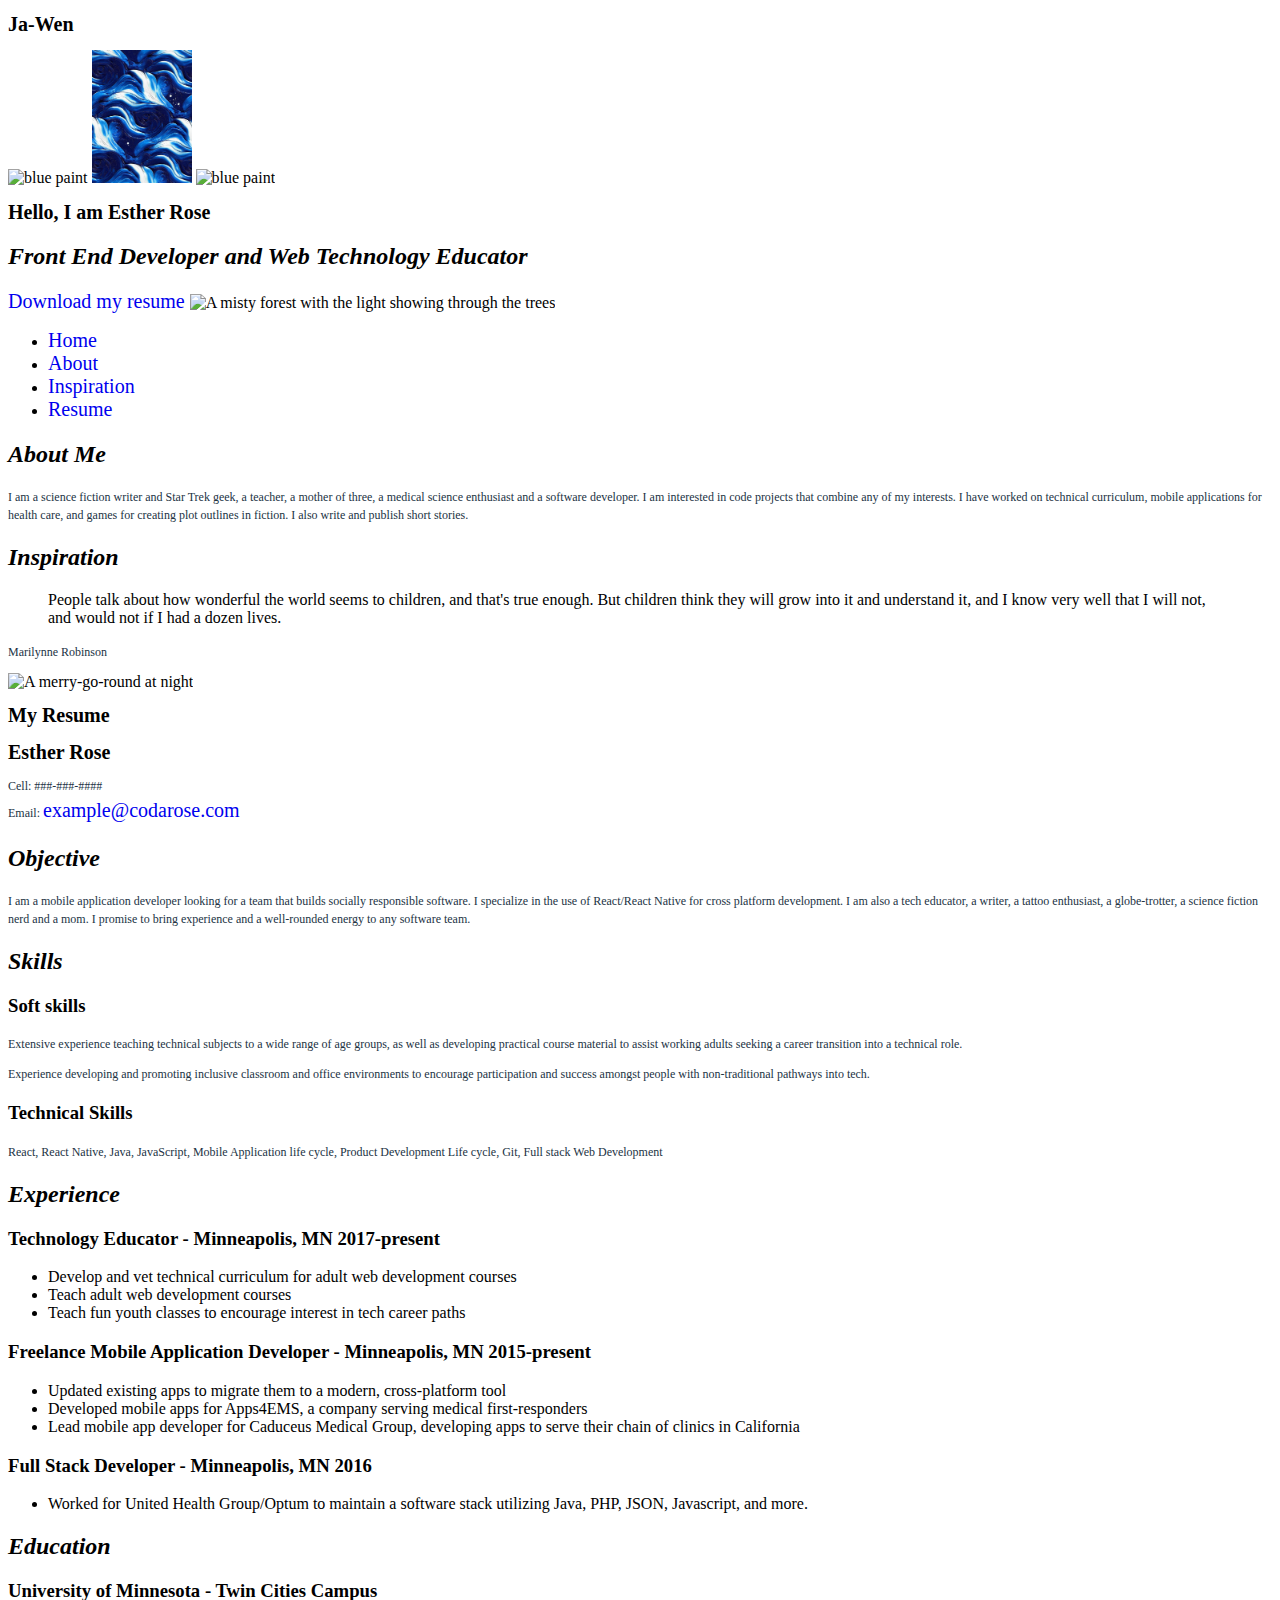
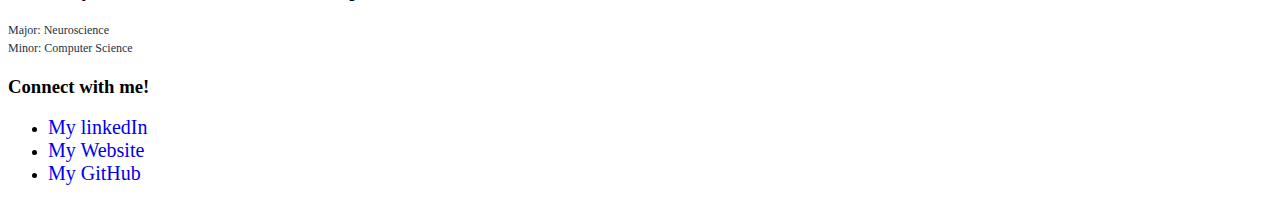
==== index.html @ b16b55e9 "first commit" ====
<!DOCTYPE html>
<html lang="en">
  <head>
    <meta charset="utf-8" />
    <h1>Ja-Wen</h1>
      <!-- <img src="images/IMG_1217.jpeg" alt="Photo of Esther with son" id="pic" /> -->
    </header>
    <article>
    <article id="bio">
      <header>
        <img src="images/lighthouse.jpg" title= "lighthouse with blue sky picture" alt="blue paint" width="100px">
        <img src="images/blue.jpg" title= "blue picture" alt="blue paint" width="100px">
        <img src="https://images.unsplash.com/photo-1566376748244-df795c3874eb?ixlib=rb-
      4.0.3&ixid=MnwxMjA3fDB8MHxwaG90by1wYWdlfHx8fGVufDB8fHx8&auto=format&fit=crop&w=464&q=80" alt="blue paint" width="100px">
    
    <title>Esther Rose's Portfolio Website</title>
    <link rel="stylesheet" href="css/styles.css" />
    <!--font-->
    <link rel="preconnect" href="https://fonts.googleapis.com">
<link rel="preconnect" href="https://fonts.gstatic.com" crossorigin>
<link href="https://fonts.googleapis.com/css2?family=Gloria+Hallelujah&family=Kalam:wght@300&family=Old+Standard+TT&display=swap" rel="stylesheet">
    <link rel="preconnect" href="https://fonts.googleapis.com">
<link rel="preconnect" href="https://fonts.gstatic.com" crossorigin>
<link href="https://fonts.googleapis.com/css2?family=Great+Vibes&family=Kalam:wght@300&display=swap" rel="stylesheet">
  </head>

  <body>
    <article id="bio">
      <header>
        <!--replace my name with yours-->
        <h1>Hello, I am <span>Esther Rose</span></h1>
        <!--replace my job title with yours. You can make one up
        if you aren't sure what to write.-->
        <h2>Front End Developer and Web Technology Educator</h2>

        <!--include a download link to your resume here-->
        <a href="assets/resume.txt" download="estherroseresume.txt">
          Download my resume
        </a>
        <img
          src="images/mistyforest.jpg"
          alt="A misty forest with the light showing through the trees"
          width="1000px"
          title="A beautiful forest scene that reminds me of my childhood"
        />
        <!-- *********** -->
        <!--include your image here.
        Include a width attribute, with a width of 400 px for now.
        Makes sure to include an alt attribute as well.
        Include a title attribute that describes the image when the mouse
        hovers over it.-->
        <nav id="topnav">
          <ul>
            <!--add ids to create internal page links to the relevant sections-->
            <li><a href="#bio">Home</a></li>
            <li><a href="#about">About</a></li>
            <li><a href="#inspiration">Inspiration</a></li>
            <li><a href="#resume">Resume</a></li>
          </ul>
        </nav>
      </header>
      <section id="about">
        <h2>About Me</h2>
        <p>
          I am a science fiction writer and Star Trek geek, a teacher, a mother
          of three, a medical science enthusiast and a software developer. I am
          interested in code projects that combine any of my interests. I have
          worked on technical curriculum, mobile applications for health care,
          and games for creating plot outlines in fiction. I also write and
          publish short stories.
        </p>
      </section>

      <section id="inspiration">
        <h2>Inspiration</h2>
        <!--replace my quote with your selection-->
        <blockquote>
          People talk about how wonderful the world seems to children, and
          that's true enough. But children think they will grow into it and
          understand it, and I know very well that I will not, and would not if
          I had a dozen lives.
        </blockquote>
        <p title="author of the quote">Marilynne Robinson</p>
        <img
          src="https://images.unsplash.com/photo-1558805063-ce2c515264e2?ixlib=rb-4.0.3&ixid=MnwxMjA3fDB8MHxwaG90by1wYWdlfHx8fGVufDB8fHx8&auto=format&fit=crop&w=2073&q=80"
          alt="A merry-go-round at night"
          width="600px"
        />
        <!-- *********** -->
        <!--include an image that you like from unsplash! This will be a remote image-->
      </section>
    </article>

    <article id="resume">
      <h1>My Resume</h1>
      <header>
        <h1>Esther Rose</h1>
      </header>

      <section id="contact-info">
        <p>
          Cell: <span class="tel">###-###-####</span><br />
          Email:
          <a class="email" href="mailto:example@codarose.com">
            example@codarose.com
          </a>
        </p>
      </section>
      <!--replace my objective with yours - what job do you want?-->
      <section id="objective">
        <h2>Objective</h2>
        <p>
          I am a mobile application developer looking for a team that builds
          socially responsible software. I specialize in the use of React/React
          Native for cross platform development. I am also a tech educator, a
          writer, a tattoo enthusiast, a globe-trotter, a science fiction nerd
          and a mom. I promise to bring experience and a well-rounded energy to
          any software team.
        </p>
      </section>

      <section id="skills">
        <!--replace my skills with yours!-->

        <h2>Skills</h2>
        <!--soft skills are like social skills, for example, working on a team-->
        <h3>Soft skills</h3>
        <p>
          Extensive experience teaching technical subjects to a wide range of
          age groups, as well as developing practical course material to assist
          working adults seeking a career transition into a technical role.
        </p>
        <p>
          Experience developing and promoting inclusive classroom and office
          environments to encourage participation and success amongst people
          with non-traditional pathways into tech.
        </p>
        <!--technical skill are like, operating a machine, sewing/altering clothing,
        programming, fixing cars, editing documents, etc.-->
        <h3>Technical Skills</h3>
        <p>
          React, React Native, Java, JavaScript, Mobile Application life cycle,
          Product Development Life cycle, Git, Full stack Web Development
        </p>
      </section>
      <!--replace my experience information with yours. You can add more 
        parts if you want to add more than 3 work experiences.-->
      <section id="experience">
        <h2>Experience</h2>
        <h3>
          Technology Educator -
          <span> Minneapolis, MN 2017-present </span>
        </h3>
        <ul>
          <li>
            Develop and vet technical curriculum for adult web development
            courses
          </li>
          <li>Teach adult web development courses</li>
          <li>
            Teach fun youth classes to encourage interest in tech career paths
          </li>
        </ul>
        <h3>
          Freelance Mobile Application Developer -
          <span>Minneapolis, MN 2015-present</span>
        </h3>
        <ul>
          <li>
            Updated existing apps to migrate them to a modern, cross-platform
            tool
          </li>
          <li>
            Developed mobile apps for Apps4EMS, a company serving medical
            first-responders
          </li>
          <li>
            Lead mobile app developer for Caduceus Medical Group, developing
            apps to serve their chain of clinics in California
          </li>
        </ul>
        <h3>
          Full Stack Developer -
          <span>Minneapolis, MN 2016</span>
        </h3>
        <ul>
          <li>
            Worked for United Health Group/Optum to maintain a software stack
            utilizing Java, PHP, JSON, Javascript, and more.
          </li>
        </ul>
      </section>

      <section id="education">
        <!--replace my information with yours. You can include certifications and courses
          you took outside of college/university. If you prefer, you can also remove this section.-->
        <h2>Education</h2>
        <h3>University of Minnesota - Twin Cities Campus</h3>
        <p>
          Major: Neuroscience<br />
          Minor: Computer Science
        </p>
      </section>

      <footer>
        <h3>Connect with me!</h3>
        <nav id="footernav">
          <ul>
            <!--create links to your professional websites here-->
            <li>
              <a
                href="https://www.linkedin.com/in/esther-kearney-4757698a/"
                target="_blank"
              >
                My linkedIn
              </a>
            </li>
            <li><a href="www.codarose.com" target="_blank">My Website</a></li>
            <li>
              <a href="https://www.github.com/codarose" target="_blank">
                My GitHub
              </a>
            </li>
          </ul>
        </nav>
      </footer>
    </article>
  </body>
</html>
---- css/styles.css ----
/* this is a comment line*/
p {
    font-size: 12px;
    color: #223344;
}

h1 { 
    font-size: 20px;
    font-family: 'old Standard TT', serif;

}

h2 {
    font-style: italic;
}
html {
    font-family: 'Kalam', cursive;
    font-family: 'Gloria Hallelujah', cursive;
font-family: 'Kalam', cursive;
font-family: 'Old Standard TT', serif;
}
header a {
    font-size: 20px;
    text-decoration: none;
}

p {
    line-height: 1.5;
}
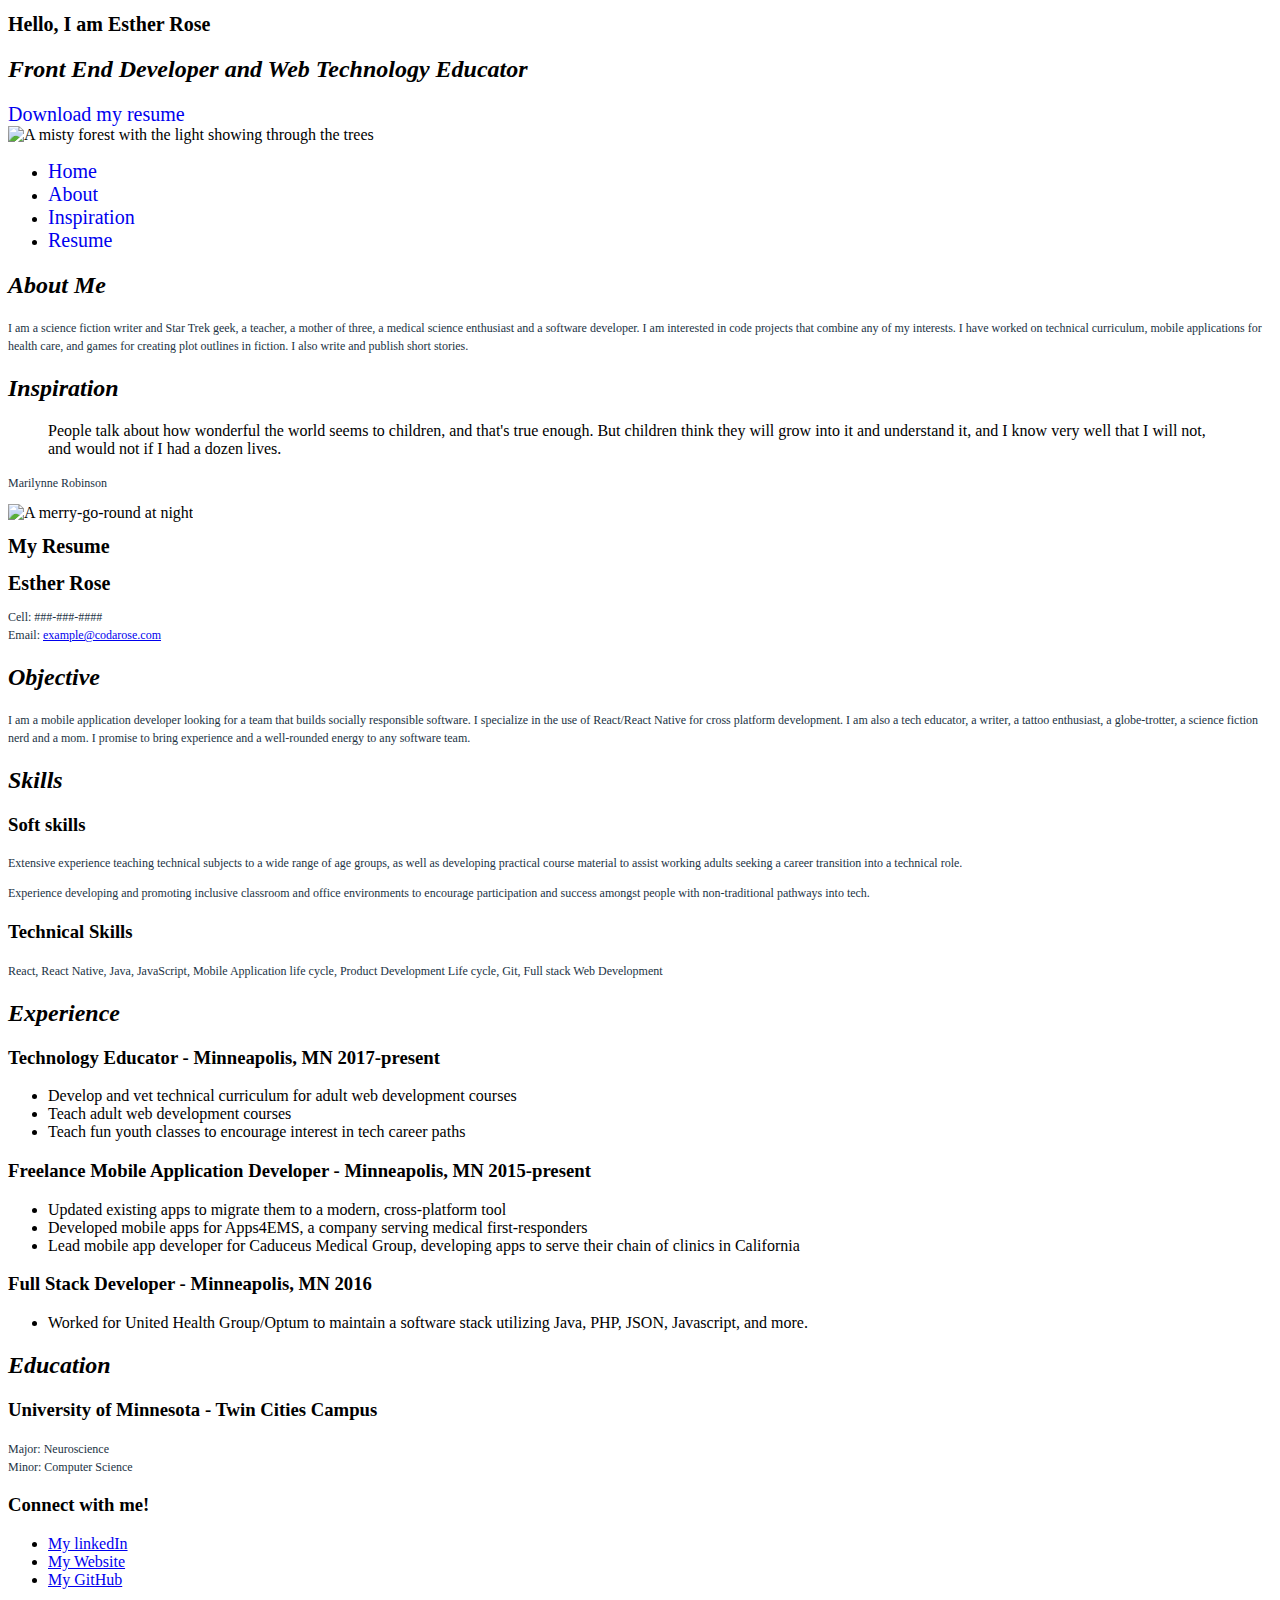
==== commit 60252983: "update" ====
--- a/index.html
+++ b/index.html
@@ -2,26 +2,15 @@
 <html lang="en">
   <head>
     <meta charset="utf-8" />
-    <h1>Ja-Wen</h1>
-      <!-- <img src="images/IMG_1217.jpeg" alt="Photo of Esther with son" id="pic" /> -->
-    </header>
-    <article>
-    <article id="bio">
-      <header>
-        <img src="images/lighthouse.jpg" title= "lighthouse with blue sky picture" alt="blue paint" width="100px">
-        <img src="images/blue.jpg" title= "blue picture" alt="blue paint" width="100px">
-        <img src="https://images.unsplash.com/photo-1566376748244-df795c3874eb?ixlib=rb-
-      4.0.3&ixid=MnwxMjA3fDB8MHxwaG90by1wYWdlfHx8fGVufDB8fHx8&auto=format&fit=crop&w=464&q=80" alt="blue paint" width="100px">
-    
     <title>Esther Rose's Portfolio Website</title>
     <link rel="stylesheet" href="css/styles.css" />
-    <!--font-->
-    <link rel="preconnect" href="https://fonts.googleapis.com">
-<link rel="preconnect" href="https://fonts.gstatic.com" crossorigin>
-<link href="https://fonts.googleapis.com/css2?family=Gloria+Hallelujah&family=Kalam:wght@300&family=Old+Standard+TT&display=swap" rel="stylesheet">
-    <link rel="preconnect" href="https://fonts.googleapis.com">
-<link rel="preconnect" href="https://fonts.gstatic.com" crossorigin>
-<link href="https://fonts.googleapis.com/css2?family=Great+Vibes&family=Kalam:wght@300&display=swap" rel="stylesheet">
+    <!--fonts-->
+    <link rel="preconnect" href="https://fonts.googleapis.com" />
+    <link rel="preconnect" href="https://fonts.gstatic.com" crossorigin />
+    <link
+      href="https://fonts.googleapis.com/css2?family=Barlow:wght@100&family=Josefin+Sans&family=Raleway:wght@100&display=swap"
+      rel="stylesheet"
+    />
   </head>
 
   <body>
@@ -34,9 +23,11 @@
         <h2>Front End Developer and Web Technology Educator</h2>
 
         <!--include a download link to your resume here-->
-        <a href="assets/resume.txt" download="estherroseresume.txt">
-          Download my resume
-        </a>
+        <div id="download">
+          <a href="assets/resume.txt" download="estherroseresume.txt">
+            Download my resume
+          </a>
+        </div>
         <img
           src="images/mistyforest.jpg"
           alt="A misty forest with the light showing through the trees"
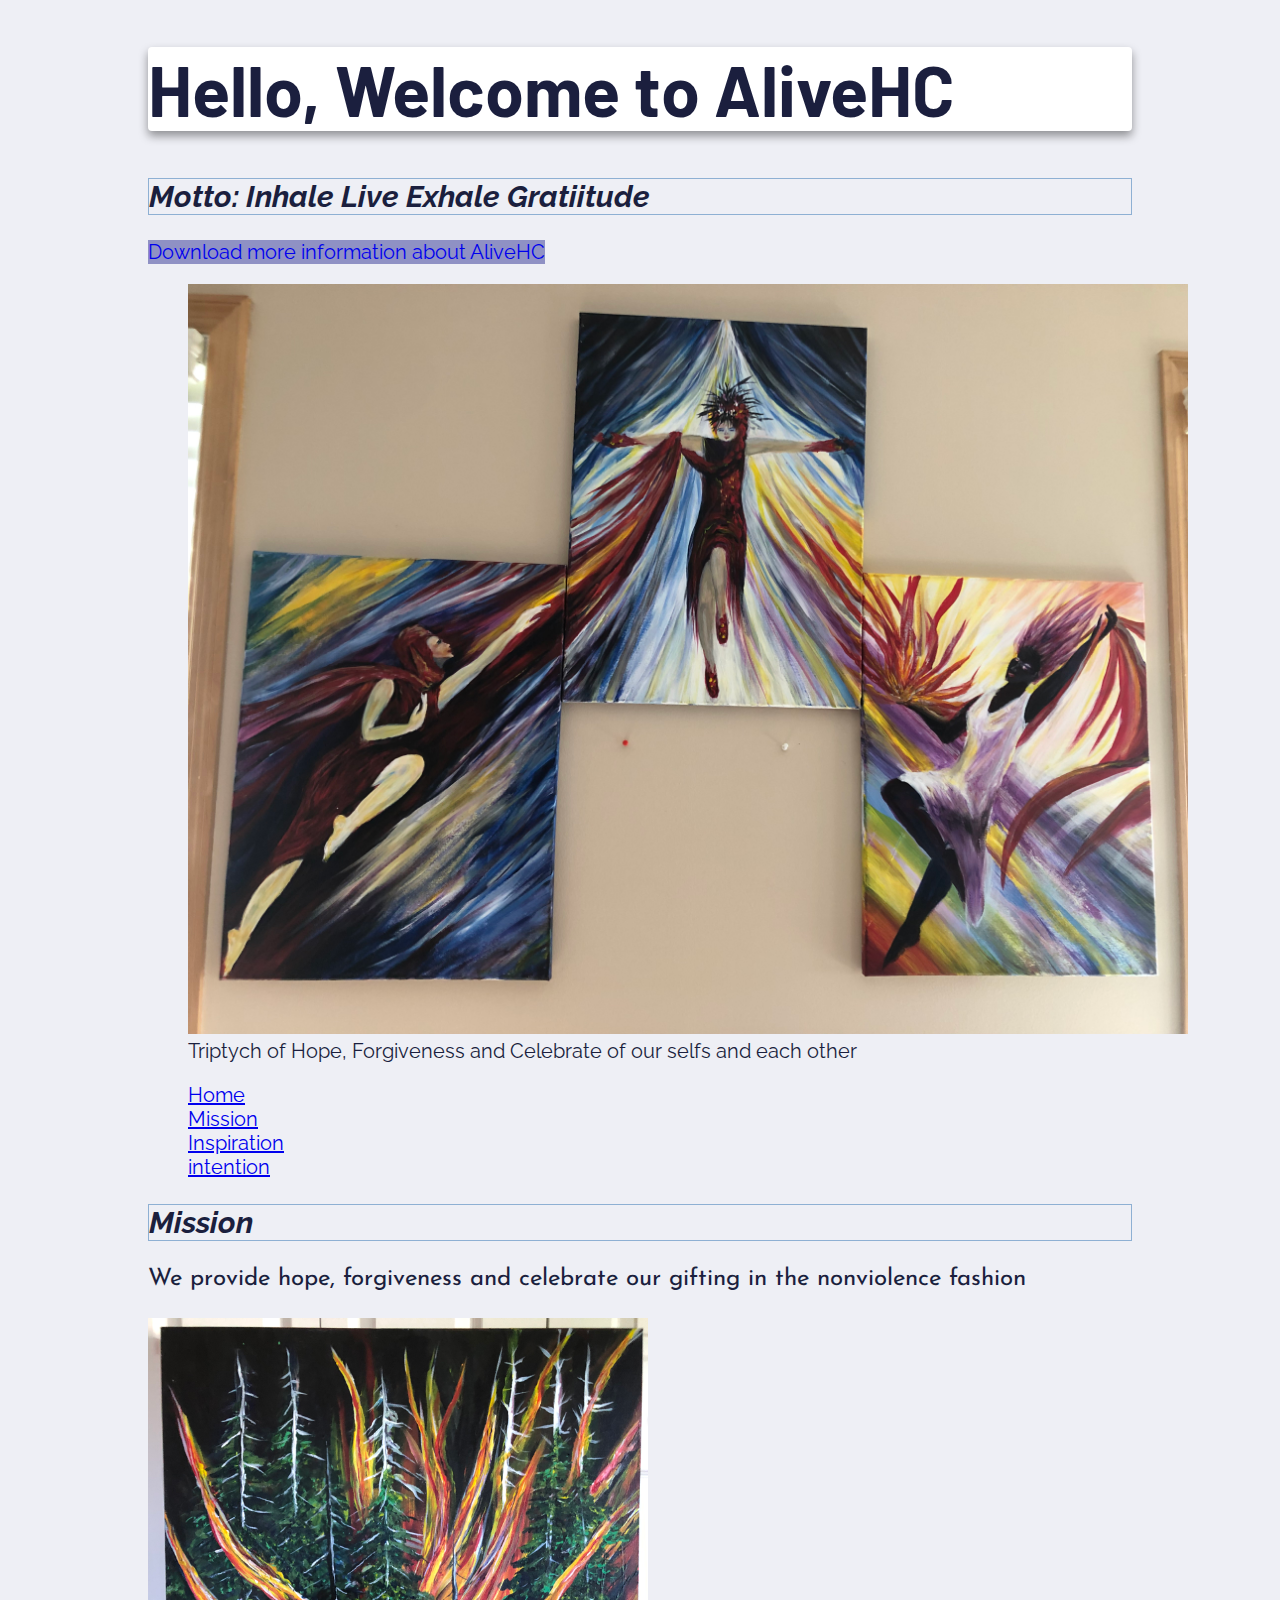
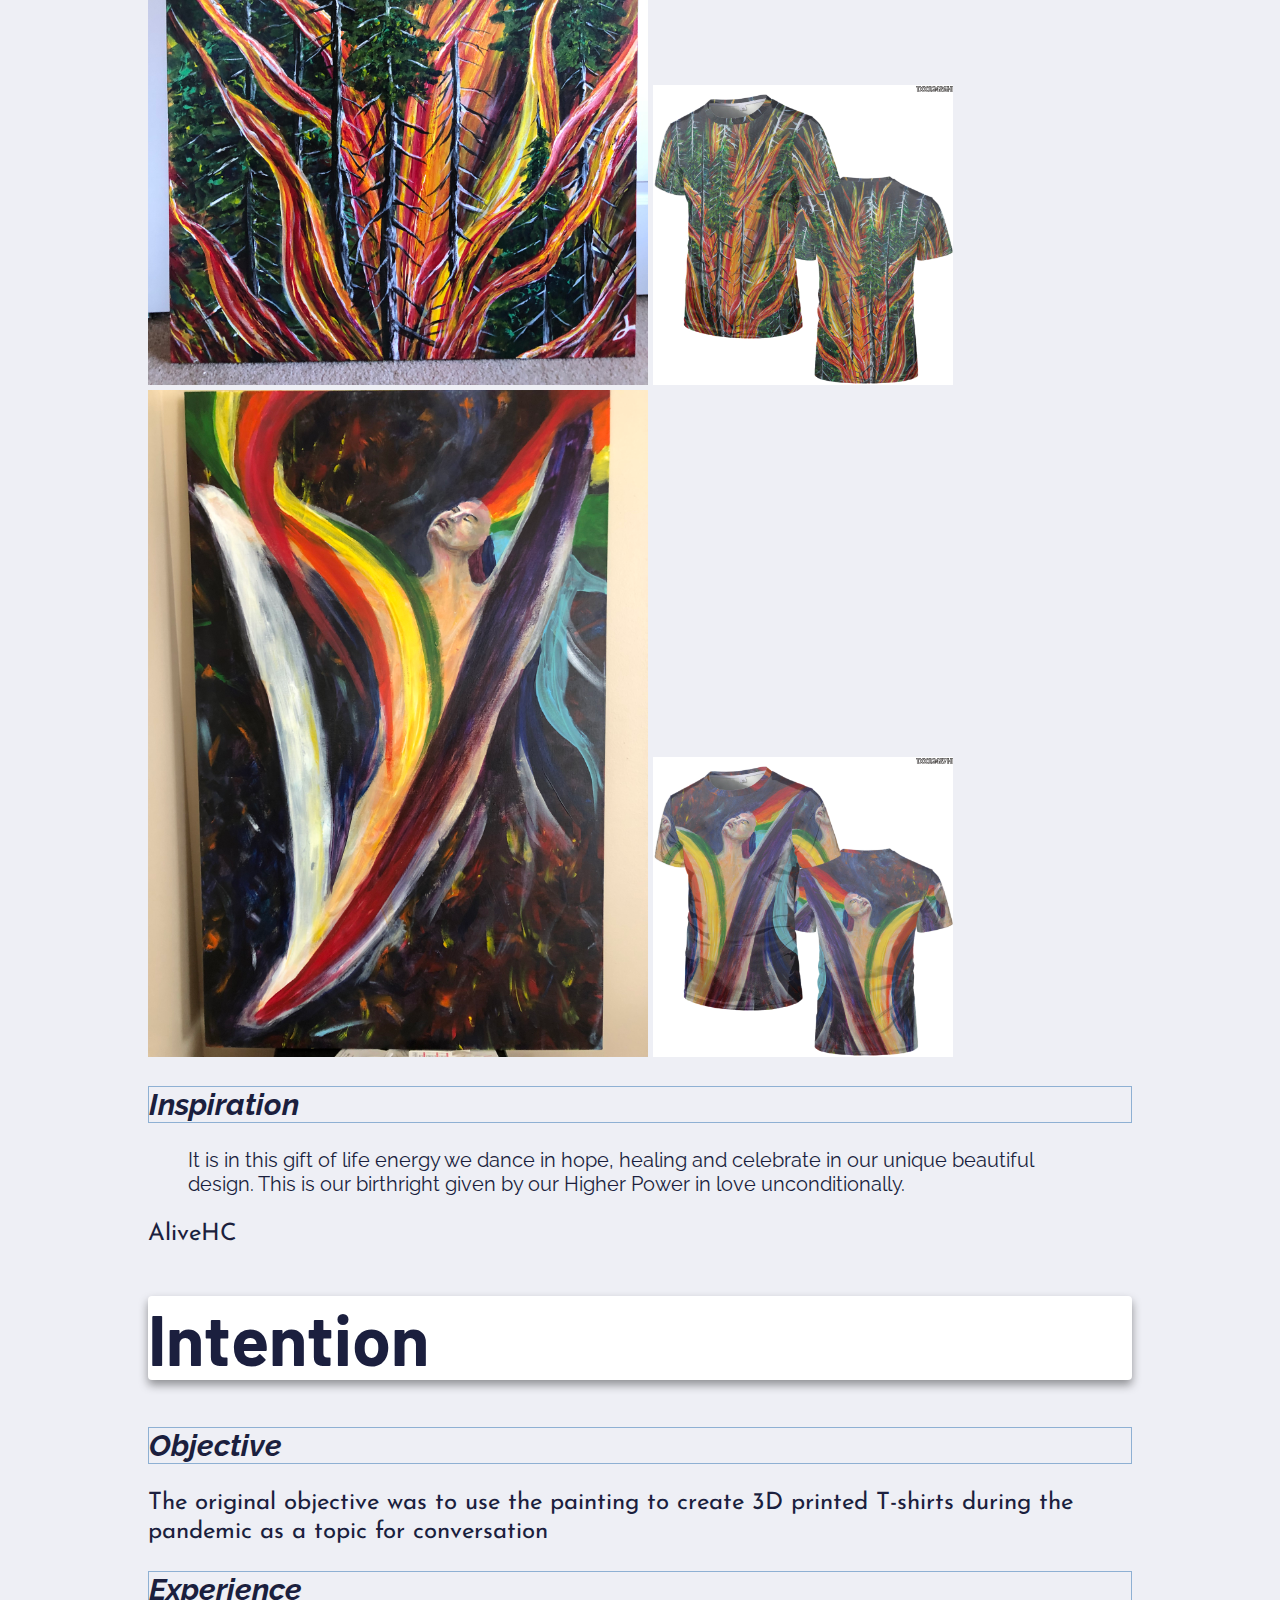
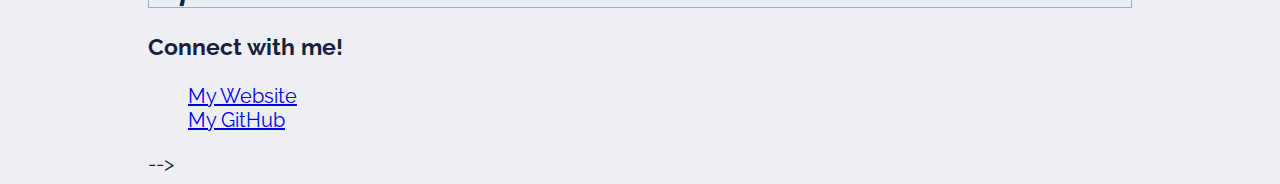
==== commit 3ff01431: "testing" ====
--- a/index.html
+++ b/index.html
@@ -2,7 +2,7 @@
 <html lang="en">
   <head>
     <meta charset="utf-8" />
-    <title>Esther Rose's Portfolio Website</title>
+    <title>AliveHC</title>
     <link rel="stylesheet" href="css/styles.css" />
     <!--fonts-->
     <link rel="preconnect" href="https://fonts.googleapis.com" />
@@ -17,198 +17,131 @@
     <article id="bio">
       <header>
         <!--replace my name with yours-->
-        <h1>Hello, I am <span>Esther Rose</span></h1>
+        <h1>Hello, Welcome to<span> AliveHC</span></h1>
         <!--replace my job title with yours. You can make one up
         if you aren't sure what to write.-->
-        <h2>Front End Developer and Web Technology Educator</h2>
+        <h2>Motto: Inhale Live Exhale Gratiitude</h2>
 
         <!--include a download link to your resume here-->
         <div id="download">
           <a href="assets/resume.txt" download="estherroseresume.txt">
-            Download my resume
+            Download more information about AliveHC
           </a>
         </div>
+        </header>
+        <figure>
         <img
-          src="images/mistyforest.jpg"
-          alt="A misty forest with the light showing through the trees"
+          src="images/characters.jpg"
+          alt="Reach Balance Send"
           width="1000px"
-          title="A beautiful forest scene that reminds me of my childhood"
-        />
+          title="3 characters"
+          />
+          <figcaption>Triptych of Hope, Forgiveness and Celebrate of our selfs and each other </figcaption> 
+    
+        </figure>
         <!-- *********** -->
         <!--include your image here.
         Include a width attribute, with a width of 400 px for now.
         Makes sure to include an alt attribute as well.
         Include a title attribute that describes the image when the mouse
         hovers over it.-->
+
         <nav id="topnav">
           <ul>
             <!--add ids to create internal page links to the relevant sections-->
             <li><a href="#bio">Home</a></li>
-            <li><a href="#about">About</a></li>
+            <li><a href="#mission">Mission</a></li>
             <li><a href="#inspiration">Inspiration</a></li>
-            <li><a href="#resume">Resume</a></li>
+            <li><a href="#intention">intention</a></li>
           </ul>
         </nav>
       </header>
-      <section id="about">
-        <h2>About Me</h2>
+      <section id="mission">
+        <h2>Mission</h2>
         <p>
-          I am a science fiction writer and Star Trek geek, a teacher, a mother
-          of three, a medical science enthusiast and a software developer. I am
-          interested in code projects that combine any of my interests. I have
-          worked on technical curriculum, mobile applications for health care,
-          and games for creating plot outlines in fiction. I also write and
-          publish short stories.
+          We provide hope, forgiveness and celebrate our gifting in the nonviolence fashion
         </p>
       </section>
 
-      <section id="inspiration">
-        <h2>Inspiration</h2>
-        <!--replace my quote with your selection-->
-        <blockquote>
-          People talk about how wonderful the world seems to children, and
-          that's true enough. But children think they will grow into it and
-          understand it, and I know very well that I will not, and would not if
-          I had a dozen lives.
-        </blockquote>
-        <p title="author of the quote">Marilynne Robinson</p>
-        <img
+        <!--
           src="https://images.unsplash.com/photo-1558805063-ce2c515264e2?ixlib=rb-4.0.3&ixid=MnwxMjA3fDB8MHxwaG90by1wYWdlfHx8fGVufDB8fHx8&auto=format&fit=crop&w=2073&q=80"
           alt="A merry-go-round at night"
           width="600px"
         />
-        <!-- *********** -->
+      -->
+      <img
+      src="images/trees.jpg"
+      alt="Original Painting"
+      width="500px"
+      title="Fire in Nature"
+    />
+      <img
+      src="images/t-trees.jpg"
+      alt="t-shirt"
+      width="300px"
+      title="exercise shirt"
+
+    />
+    <img
+    src="images/victory.jpg"
+    alt="Original Painting"
+    width="500px"
+    title="V to V"
+  />
+    <img
+    src="images/t-victory.JPG"
+    alt="t-shirt"
+    width="300px"
+    title="exercise shirt"
+
+  />
+    <section id="inspiration">
+      <h2>Inspiration</h2>
+      <!--replace my quote with your selection-->
+      <blockquote>
+        It is in this gift of life energy we dance in hope, healing and celebrate in our unique beautiful design. This is our birthright given by our Higher Power in love unconditionally.
+      </blockquote>
+      <p title="author of the quote"
+      >AliveHC</p>
         <!--include an image that you like from unsplash! This will be a remote image-->
       </section>
+    
     </article>
 
-    <article id="resume">
-      <h1>My Resume</h1>
-      <header>
-        <h1>Esther Rose</h1>
-      </header>
-
-      <section id="contact-info">
-        <p>
-          Cell: <span class="tel">###-###-####</span><br />
-          Email:
-          <a class="email" href="mailto:example@codarose.com">
-            example@codarose.com
-          </a>
+    <article id="intention">
+      <h1>Intention</h1>
+              </a>
         </p>
       </section>
       <!--replace my objective with yours - what job do you want?-->
-      <section id="objective">
+  <section id="objective">
         <h2>Objective</h2>
         <p>
-          I am a mobile application developer looking for a team that builds
-          socially responsible software. I specialize in the use of React/React
-          Native for cross platform development. I am also a tech educator, a
-          writer, a tattoo enthusiast, a globe-trotter, a science fiction nerd
-          and a mom. I promise to bring experience and a well-rounded energy to
-          any software team.
+          The original objective was to use the painting to create 3D printed T-shirts during the pandemic as a topic for conversation
         </p>
       </section>
-
-      <section id="skills">
-        <!--replace my skills with yours!-->
-
-        <h2>Skills</h2>
-        <!--soft skills are like social skills, for example, working on a team-->
-        <h3>Soft skills</h3>
-        <p>
-          Extensive experience teaching technical subjects to a wide range of
-          age groups, as well as developing practical course material to assist
-          working adults seeking a career transition into a technical role.
-        </p>
-        <p>
-          Experience developing and promoting inclusive classroom and office
-          environments to encourage participation and success amongst people
-          with non-traditional pathways into tech.
-        </p>
-        <!--technical skill are like, operating a machine, sewing/altering clothing,
-        programming, fixing cars, editing documents, etc.-->
-        <h3>Technical Skills</h3>
-        <p>
-          React, React Native, Java, JavaScript, Mobile Application life cycle,
-          Product Development Life cycle, Git, Full stack Web Development
-        </p>
-      </section>
-      <!--replace my experience information with yours. You can add more 
+     <!--replace my experience information with yours. You can add more 
         parts if you want to add more than 3 work experiences.-->
       <section id="experience">
         <h2>Experience</h2>
-        <h3>
-          Technology Educator -
-          <span> Minneapolis, MN 2017-present </span>
-        </h3>
-        <ul>
-          <li>
-            Develop and vet technical curriculum for adult web development
-            courses
-          </li>
-          <li>Teach adult web development courses</li>
-          <li>
-            Teach fun youth classes to encourage interest in tech career paths
-          </li>
-        </ul>
-        <h3>
-          Freelance Mobile Application Developer -
-          <span>Minneapolis, MN 2015-present</span>
-        </h3>
-        <ul>
-          <li>
-            Updated existing apps to migrate them to a modern, cross-platform
-            tool
-          </li>
-          <li>
-            Developed mobile apps for Apps4EMS, a company serving medical
-            first-responders
-          </li>
-          <li>
-            Lead mobile app developer for Caduceus Medical Group, developing
-            apps to serve their chain of clinics in California
-          </li>
-        </ul>
-        <h3>
-          Full Stack Developer -
-          <span>Minneapolis, MN 2016</span>
-        </h3>
-        <ul>
-          <li>
-            Worked for United Health Group/Optum to maintain a software stack
-            utilizing Java, PHP, JSON, Javascript, and more.
-          </li>
-        </ul>
-      </section>
-
-      <section id="education">
-        <!--replace my information with yours. You can include certifications and courses
-          you took outside of college/university. If you prefer, you can also remove this section.-->
-        <h2>Education</h2>
-        <h3>University of Minnesota - Twin Cities Campus</h3>
-        <p>
-          Major: Neuroscience<br />
-          Minor: Computer Science
-        </p>
-      </section>
-
+ 
       <footer>
         <h3>Connect with me!</h3>
         <nav id="footernav">
           <ul>
             <!--create links to your professional websites here-->
+        
             <li>
-              <a
-                href="https://www.linkedin.com/in/esther-kearney-4757698a/"
-                target="_blank"
+              <a 
+              href="www.codarose.com" 
+              target="_blank"
               >
-                My linkedIn
-              </a>
-            </li>
-            <li><a href="www.codarose.com" target="_blank">My Website</a></li>
+              My Website</a></li>
             <li>
-              <a href="https://www.github.com/codarose" target="_blank">
+              <a 
+              href="https://github.com/jawenyu16?tab=repositories" 
+              target="_blank"
+              >
                 My GitHub
               </a>
             </li>
@@ -216,5 +149,6 @@
         </nav>
       </footer>
     </article>
+  -->
   </body>
 </html>--- a/css/styles.css
+++ b/css/styles.css
@@ -1,31 +1,76 @@
+/* This is where we will put our 
+color scheme */
 
-
-/* this is a comment line*/
-p {
-    font-size: 12px;
-    color: #223344;
+:root {
+  --light-color: #eeeff5;
+  --dark-color: #1b1f3e;
+  --brand-color: #5250c7;
+  --light-accent: #8eb0d3;
+  --dark-accent: #8f91c4;
 }
 
-h1 { 
-    font-size: 20px;
-    font-family: 'old Standard TT', serif;
+/* Styles that can be deleted
+Just for Practice */
 
+html {
+  max-width: 1000px;
+  margin: 0 auto;
+  font-size: 20px;
+  font-family: "Raleway", sans-serif;
+  box-sizing: border-box;
+
+  background-color: var(--light-color);
+  color: var(--dark-color);
+}
+
+h1 {
+  font-size: 3.5rem;
+  font-family: "Barlow", sans-serif;
+  background-color: white;
+  border-radius: 4px;
+  box-shadow: 0px 5px 10px 0px rgba(0, 0, 0, 0.4);
+}
+
+#download {
+  margin-bottom: 1rem;
+}
+header img {
+  width: 100%;
 }
 
 h2 {
-    font-style: italic;
+  font-style: italic;
+  border-style: solid;
+  border-width: 1px;
+  border-color: var(--light-accent);
 }
-html {
-    font-family: 'Kalam', cursive;
-    font-family: 'Gloria Hallelujah', cursive;
-font-family: 'Kalam', cursive;
-font-family: 'Old Standard TT', serif;
+nav ul {
+  list-style-type: none;
 }
 header a {
-    font-size: 20px;
-    text-decoration: none;
+  font-size: 20px;
+  text-decoration: none;
+  background-color: var(--dark-accent);
 }
 
 p {
-    line-height: 1.5;
+  line-height: 1.2;
+  font-size: 1.2rem;
+  font-family: "Josefin Sans", sans-serif;
+}
+
+#resume h1 {
+  font-size: 2rem;
+  font-weight: bold;
+  text-decoration: underline;
+}
+
+#resume header h1 {
+  text-decoration: none;
+}
+
+#resume li {
+  line-height: 1.2;
+  font-size: 1.2rem;
+  font-family: "Josefin Sans", sans-serif;
 }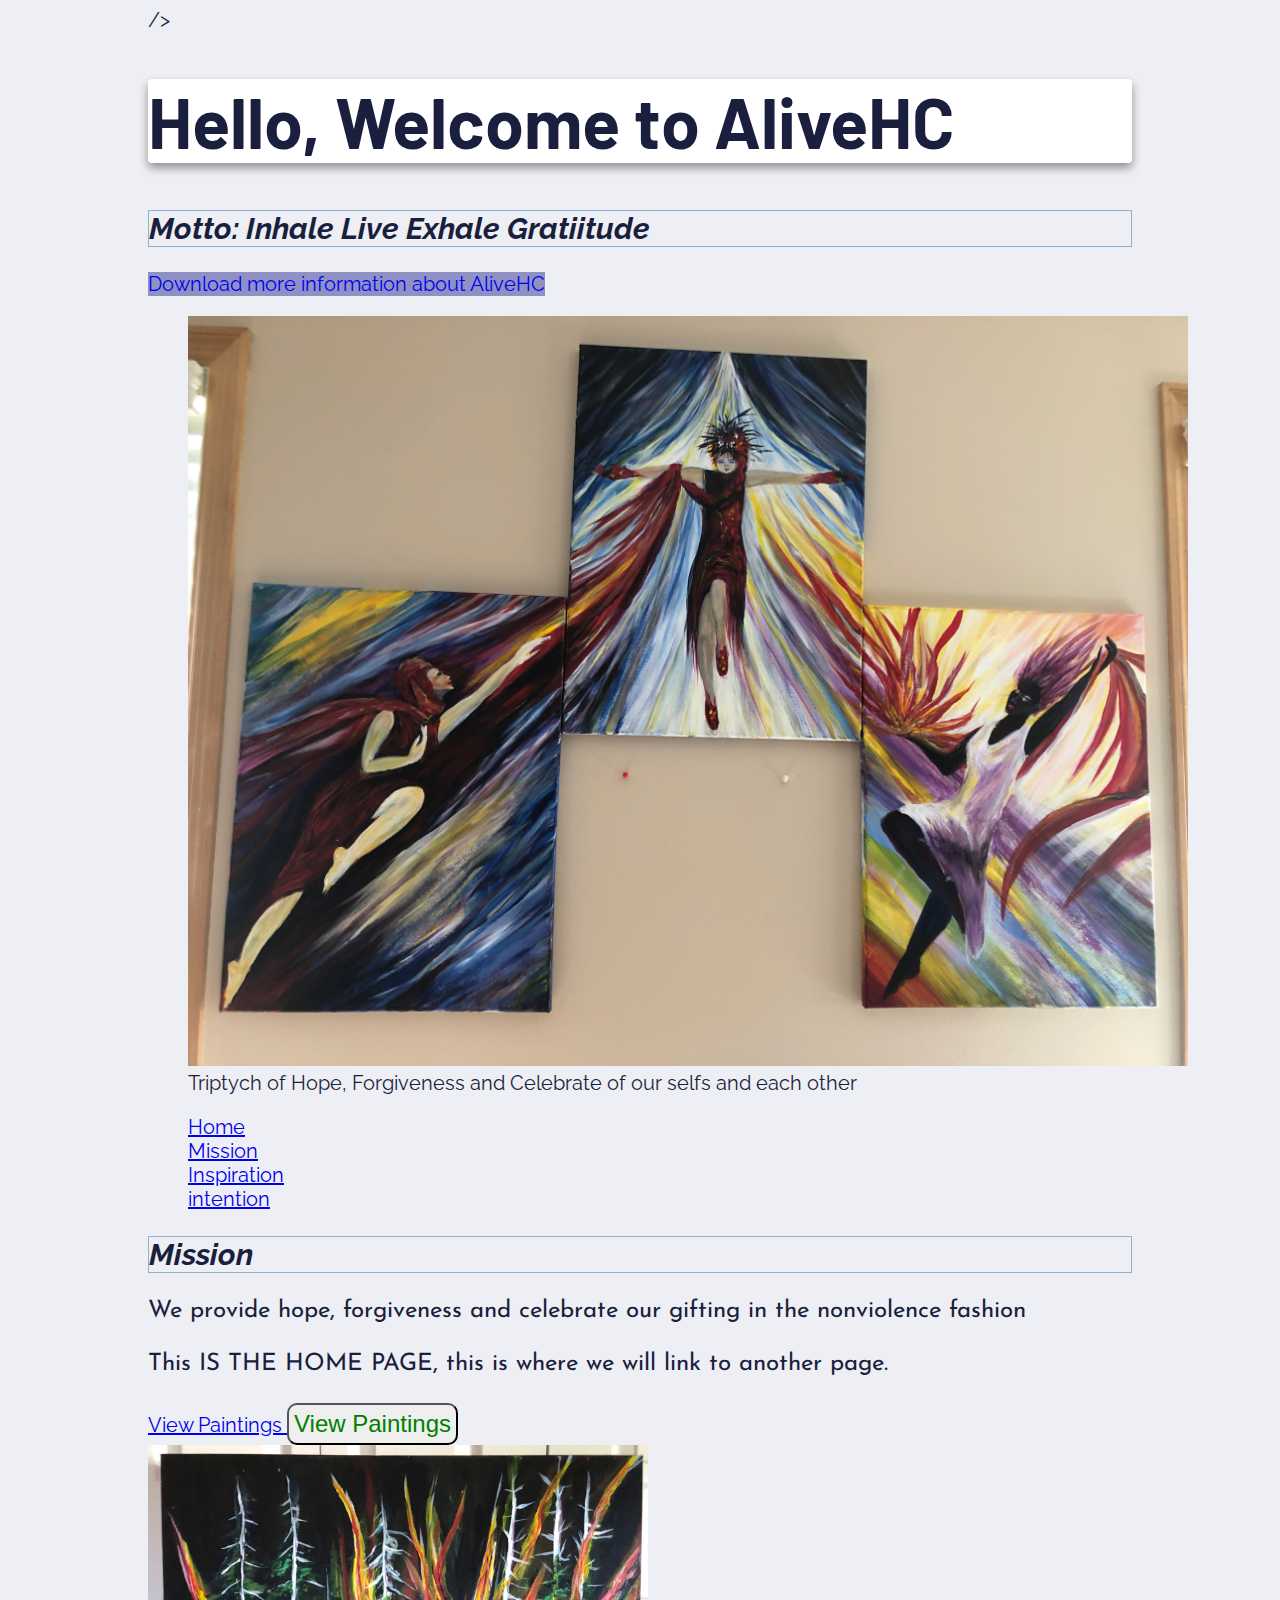
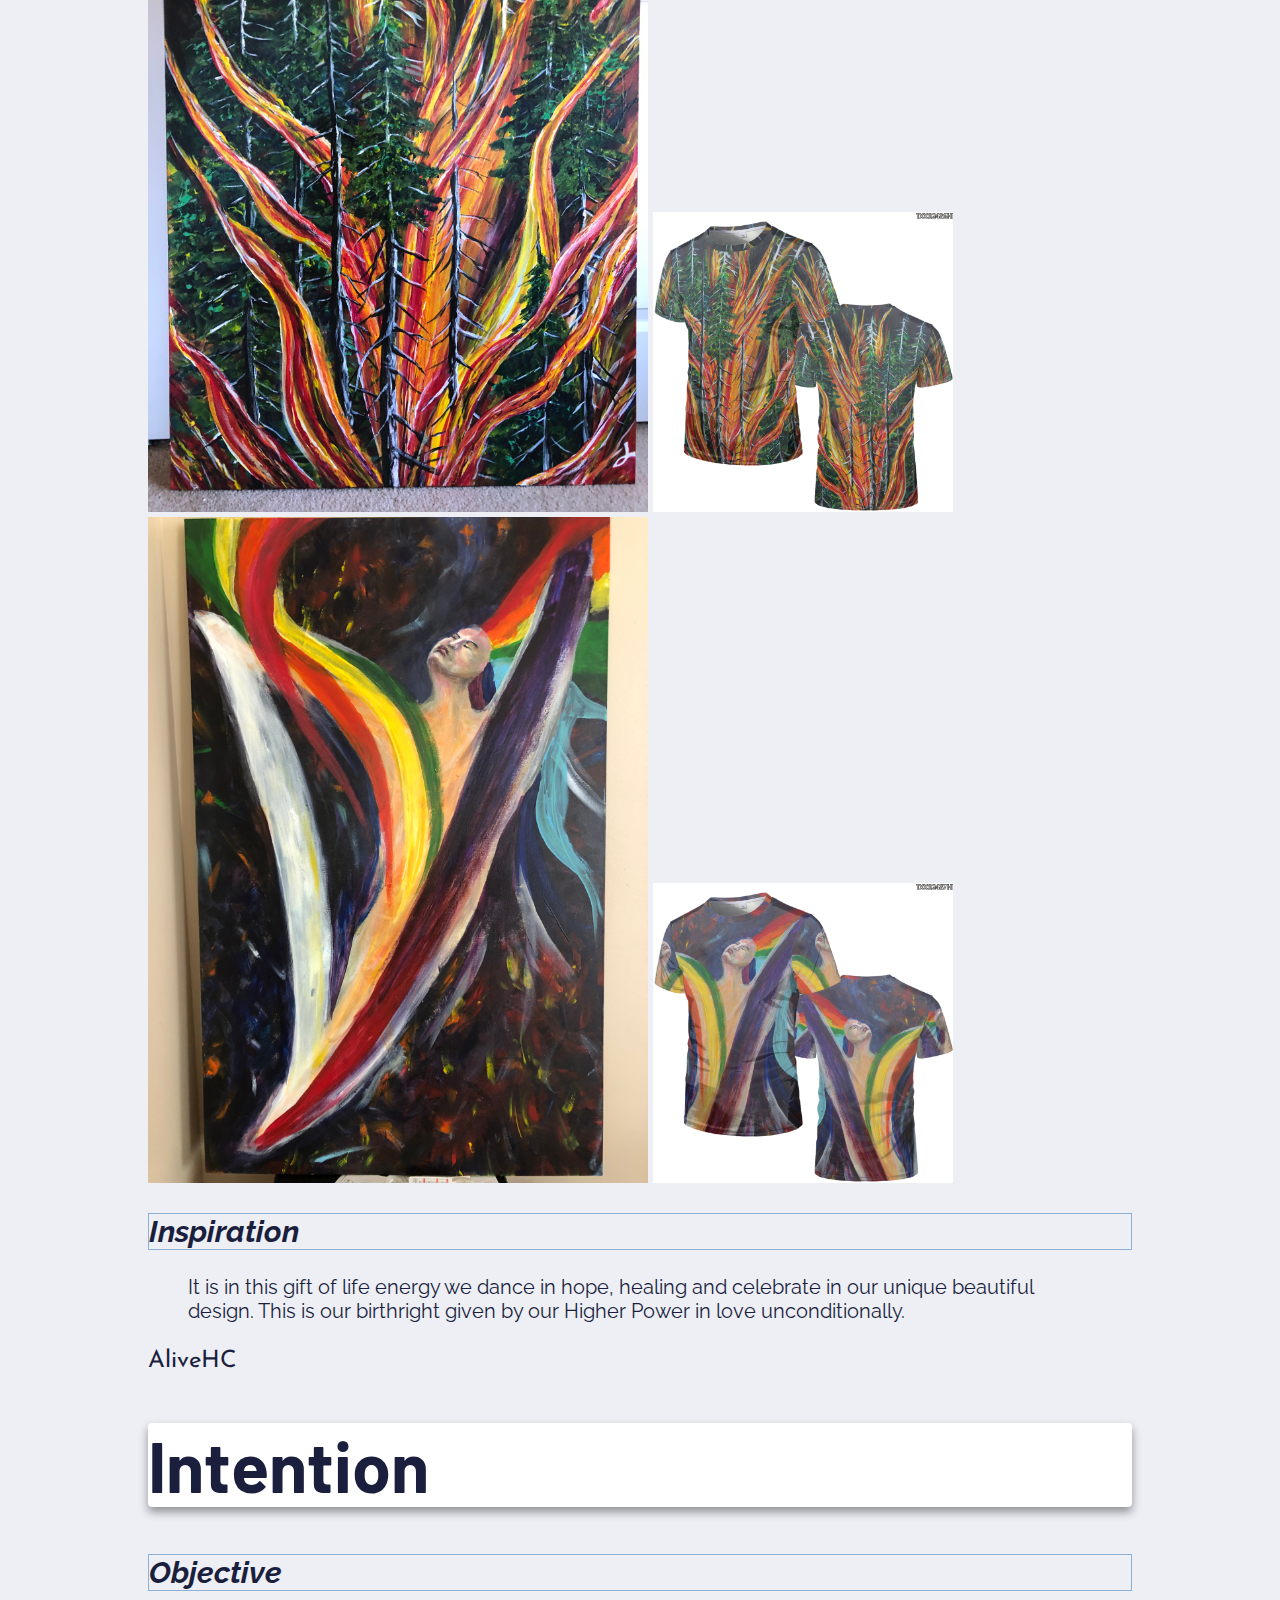
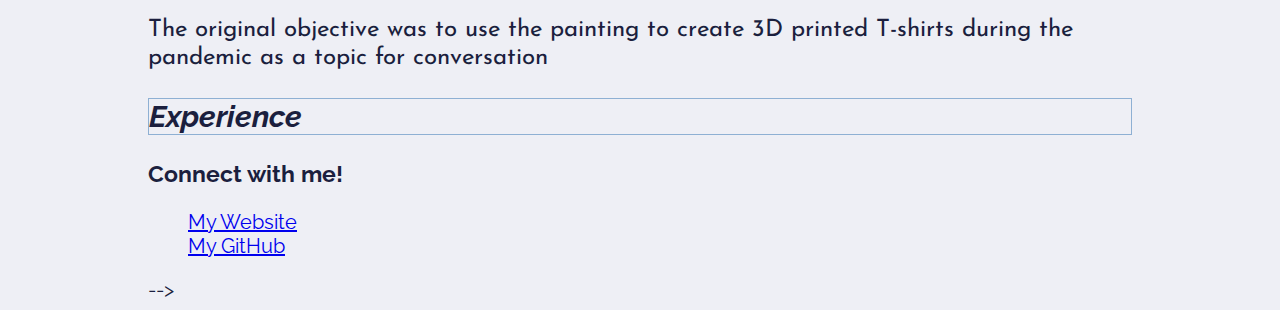
==== commit cf2c125b: "d" ====
--- a/index.html
+++ b/index.html
@@ -10,6 +10,11 @@
     <link
       href="https://fonts.googleapis.com/css2?family=Barlow:wght@100&family=Josefin+Sans&family=Raleway:wght@100&display=swap"
       rel="stylesheet"
+      />
+  </head>
+        <title> Example</title>
+        <link rel="stylesheet" href="button.css"> 
+      </head>
     />
   </head>
 
@@ -29,6 +34,7 @@
           </a>
         </div>
         </header>
+       
         <figure>
         <img
           src="images/characters.jpg"
@@ -61,15 +67,16 @@
         <p>
           We provide hope, forgiveness and celebrate our gifting in the nonviolence fashion
         </p>
+        <p>This IS THE HOME PAGE, this is where we will link to another page.</p>
+    <a href="paintings.html" target="_blank"> View Paintings </a>
+
+    <a href="paintings.html" target="_blank">
+      <button>View Paintings</button>
+    </a>
+
       </section>
-
-        <!--
-          src="https://images.unsplash.com/photo-1558805063-ce2c515264e2?ixlib=rb-4.0.3&ixid=MnwxMjA3fDB8MHxwaG90by1wYWdlfHx8fGVufDB8fHx8&auto=format&fit=crop&w=2073&q=80"
-          alt="A merry-go-round at night"
-          width="600px"
-        />
-      -->
-      <img
+    
+   <img
       src="images/trees.jpg"
       alt="Original Painting"
       width="500px"
@@ -117,7 +124,7 @@
   <section id="objective">
         <h2>Objective</h2>
         <p>
-          The original objective was to use the painting to create 3D printed T-shirts during the pandemic as a topic for conversation
+          The original objective was to use the painting to create 3D printed T-shirts during the pandemic as a topic for conversation
         </p>
       </section>
      <!--replace my experience information with yours. You can add more 
--- a/css/styles.css
+++ b/css/styles.css
@@ -73,4 +73,10 @@
   line-height: 1.2;
   font-size: 1.2rem;
   font-family: "Josefin Sans", sans-serif;
+}
+button {
+  color: green; 
+  font-size: 24px;
+  border-radius: 10px;
+  padding: 5px; 
 }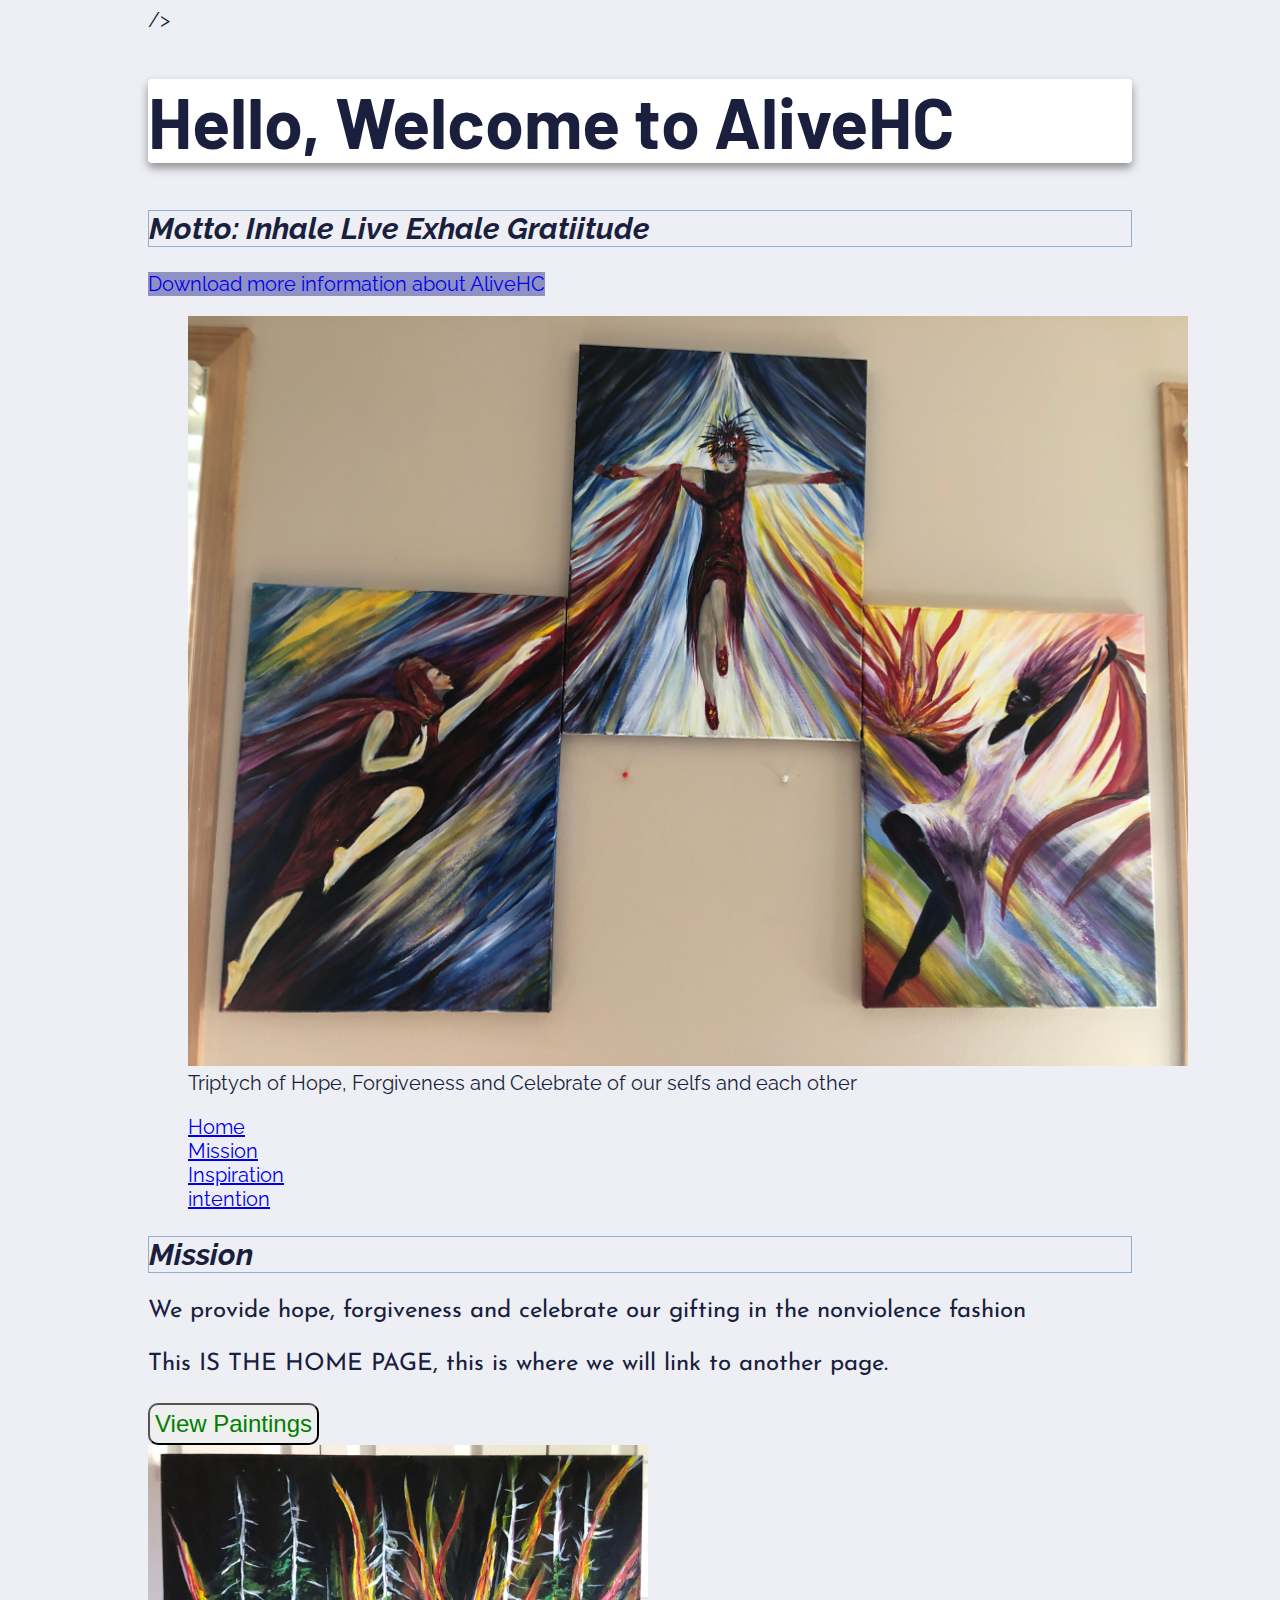
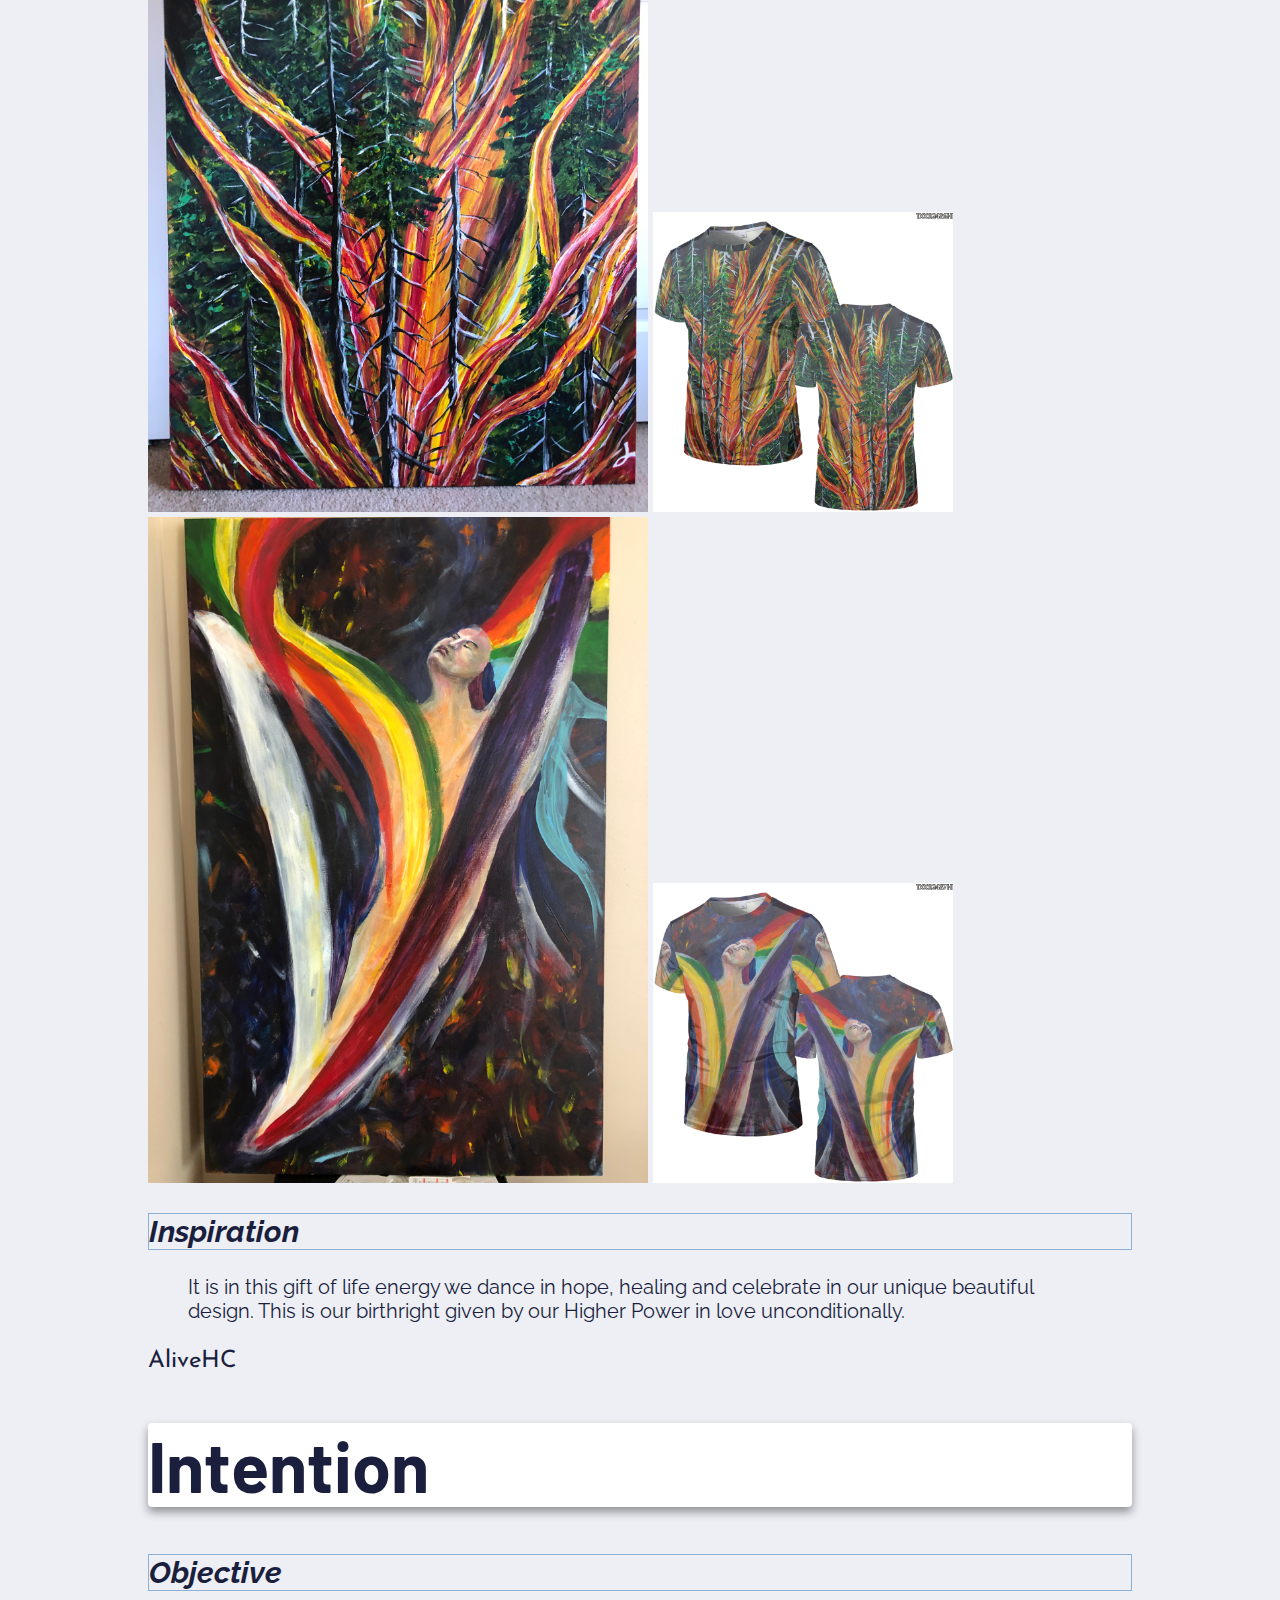
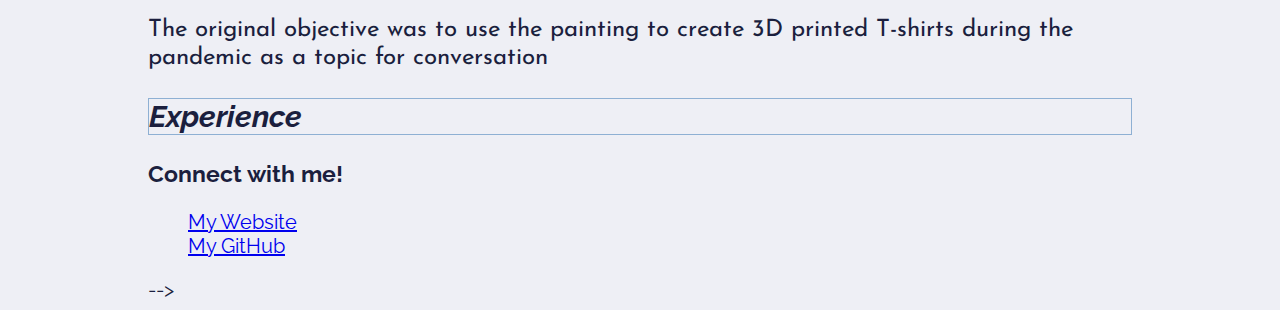
==== commit 63c054d5: "updated painting link" ====
--- a/index.html
+++ b/index.html
@@ -68,9 +68,9 @@
           We provide hope, forgiveness and celebrate our gifting in the nonviolence fashion
         </p>
         <p>This IS THE HOME PAGE, this is where we will link to another page.</p>
-    <a href="paintings.html" target="_blank"> View Paintings </a>
+    
 
-    <a href="paintings.html" target="_blank">
+    <a href="images/paintings.html" target="_blank">
       <button>View Paintings</button>
     </a>
 
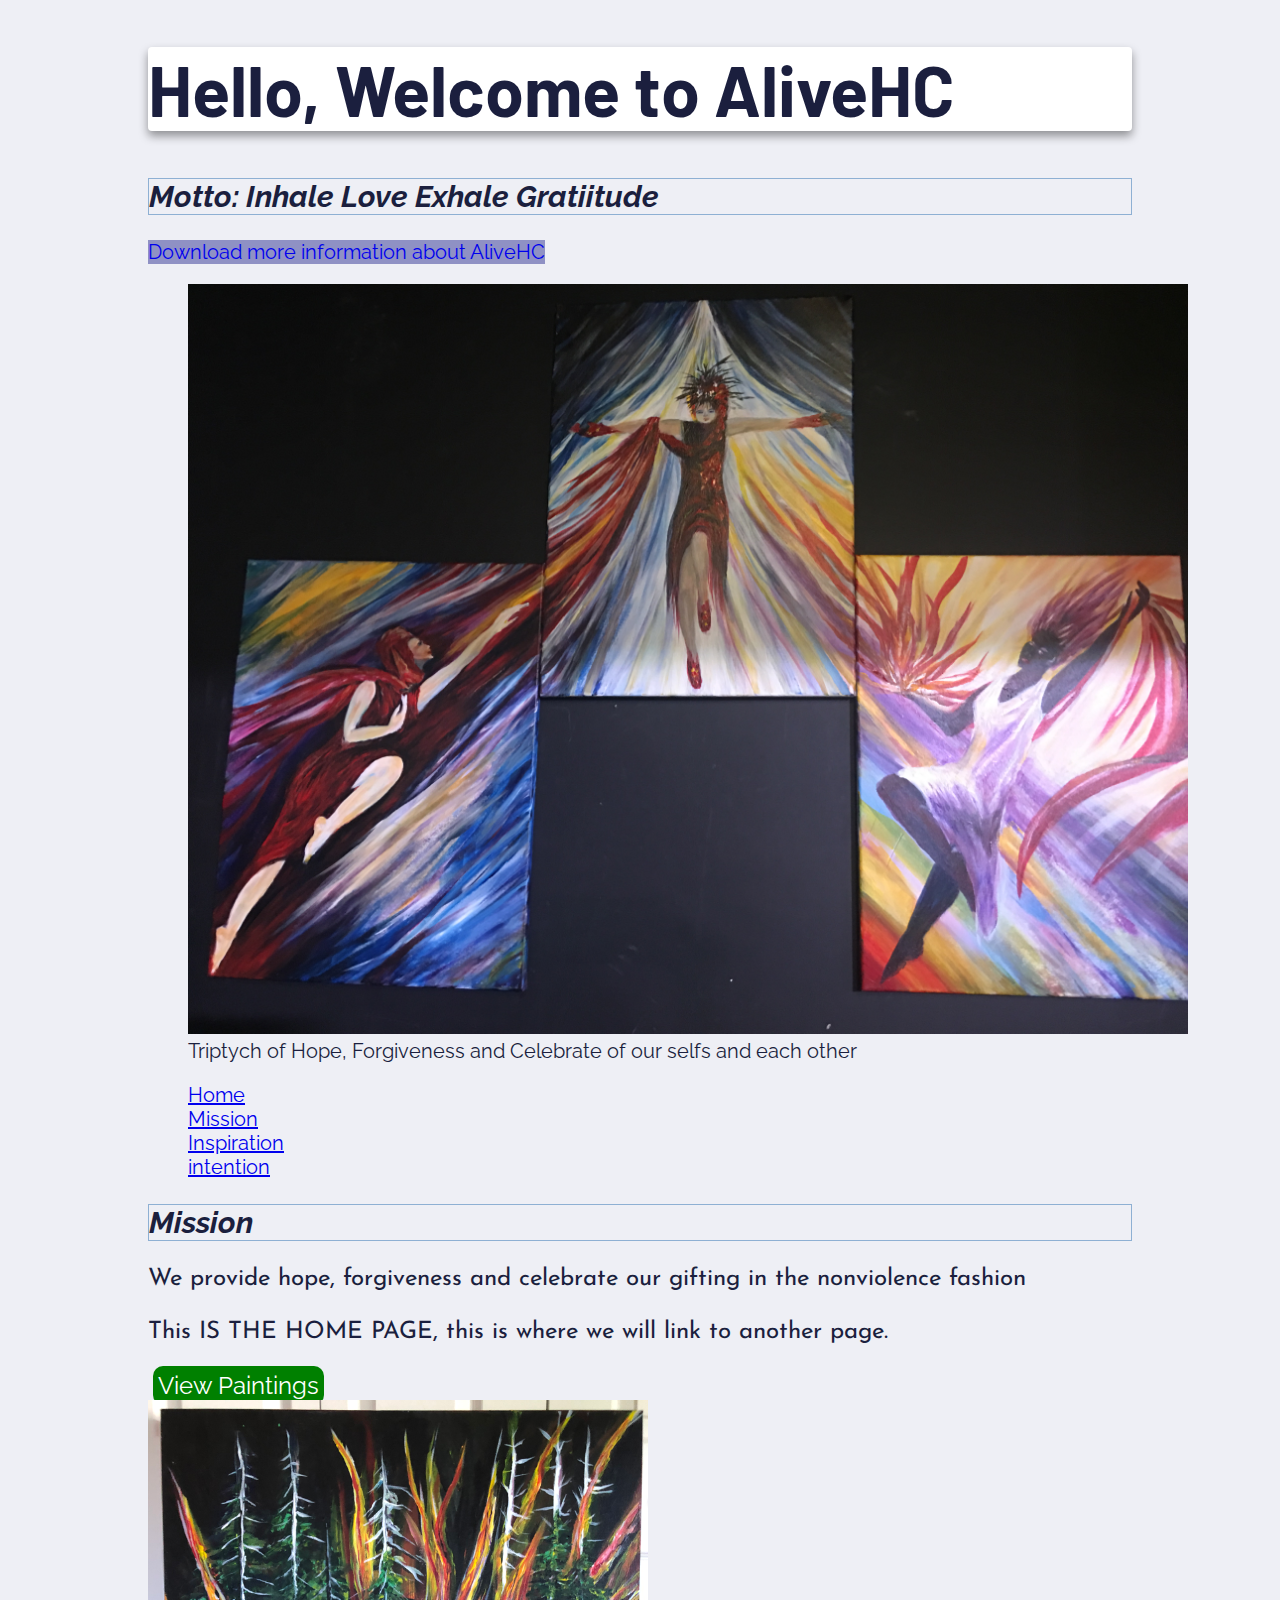
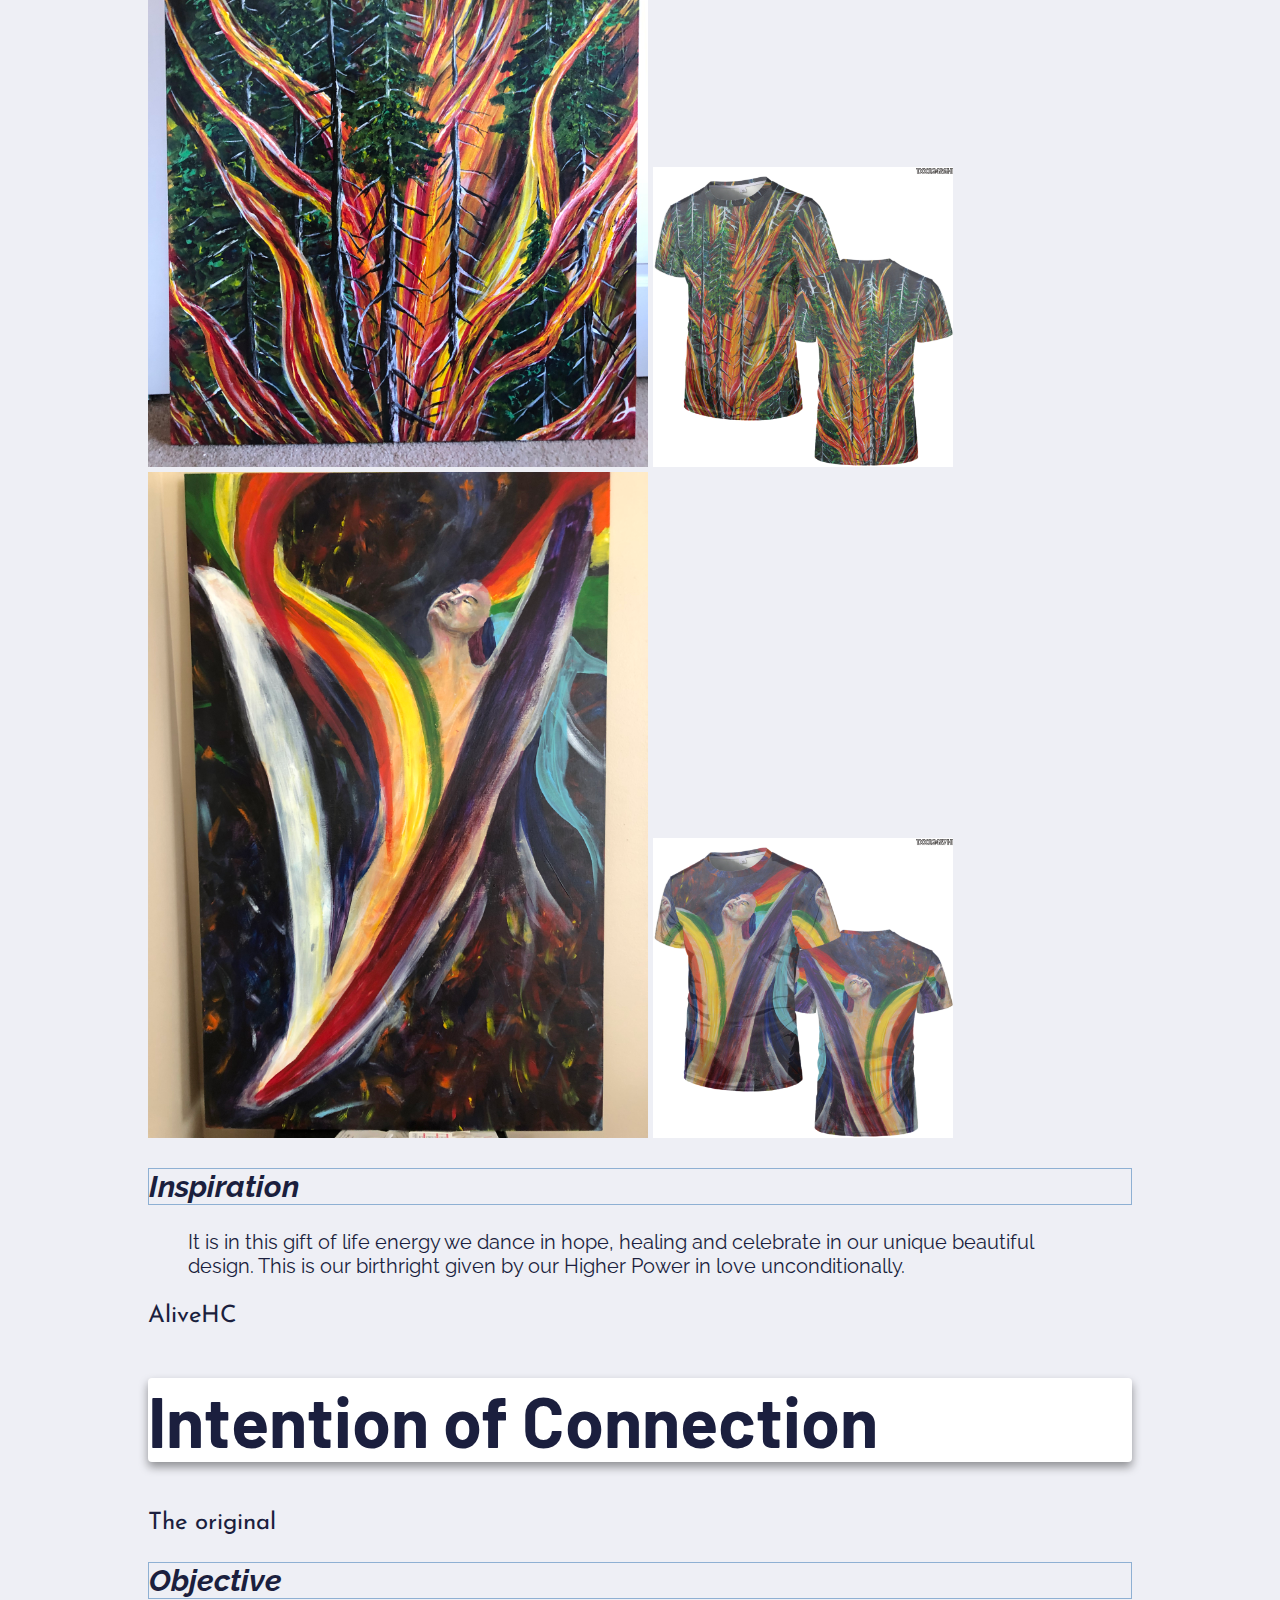
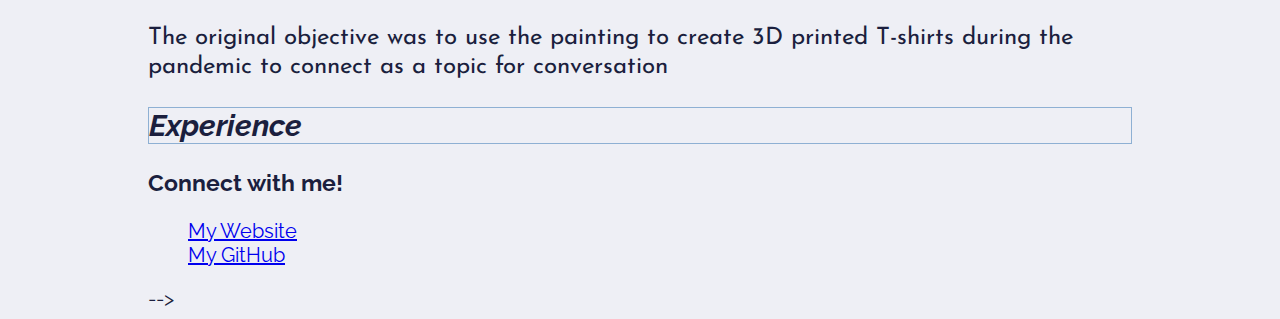
==== commit 3ff5bdc9: "updated" ====
--- a/index.html
+++ b/index.html
@@ -11,11 +11,8 @@
       href="https://fonts.googleapis.com/css2?family=Barlow:wght@100&family=Josefin+Sans&family=Raleway:wght@100&display=swap"
       rel="stylesheet"
       />
-  </head>
-        <title> Example</title>
-        <link rel="stylesheet" href="button.css"> 
-      </head>
-    />
+
+   
   </head>
 
   <body>
@@ -25,11 +22,11 @@
         <h1>Hello, Welcome to<span> AliveHC</span></h1>
         <!--replace my job title with yours. You can make one up
         if you aren't sure what to write.-->
-        <h2>Motto: Inhale Live Exhale Gratiitude</h2>
+        <h2>Motto: Inhale Love Exhale Gratiitude</h2>
 
         <!--include a download link to your resume here-->
         <div id="download">
-          <a href="assets/resume.txt" download="estherroseresume.txt">
+          <a href="assets/resume.txt" download="resume.txt">
             Download more information about AliveHC
           </a>
         </div>
@@ -37,7 +34,7 @@
        
         <figure>
         <img
-          src="images/characters.jpg"
+          src="images/triptych.jpg"
           alt="Reach Balance Send"
           width="1000px"
           title="3 characters"
@@ -70,8 +67,8 @@
         <p>This IS THE HOME PAGE, this is where we will link to another page.</p>
     
 
-    <a href="images/paintings.html" target="_blank">
-      <button>View Paintings</button>
+    <a class="button" href="images/paintings.html" target="_blank">
+      View Paintings
     </a>
 
       </section>
@@ -116,15 +113,18 @@
     </article>
 
     <article id="intention">
-      <h1>Intention</h1>
+      <h1>Intention of Connection</h1>
               </a>
+        </p>
+        <p>
+          The original  
         </p>
       </section>
       <!--replace my objective with yours - what job do you want?-->
   <section id="objective">
         <h2>Objective</h2>
         <p>
-          The original objective was to use the painting to create 3D printed T-shirts during the pandemic as a topic for conversation
+          The original objective was to use the painting to create 3D printed T-shirts during the pandemic to connect as a topic for conversation
         </p>
       </section>
      <!--replace my experience information with yours. You can add more 
--- a/css/styles.css
+++ b/css/styles.css
@@ -74,9 +74,12 @@
   font-size: 1.2rem;
   font-family: "Josefin Sans", sans-serif;
 }
-button {
-  color: green; 
+.button {
+  color: white; 
   font-size: 24px;
   border-radius: 10px;
   padding: 5px; 
+  background: green;
+  text-decoration: none;
+  margin: 5px;
 }